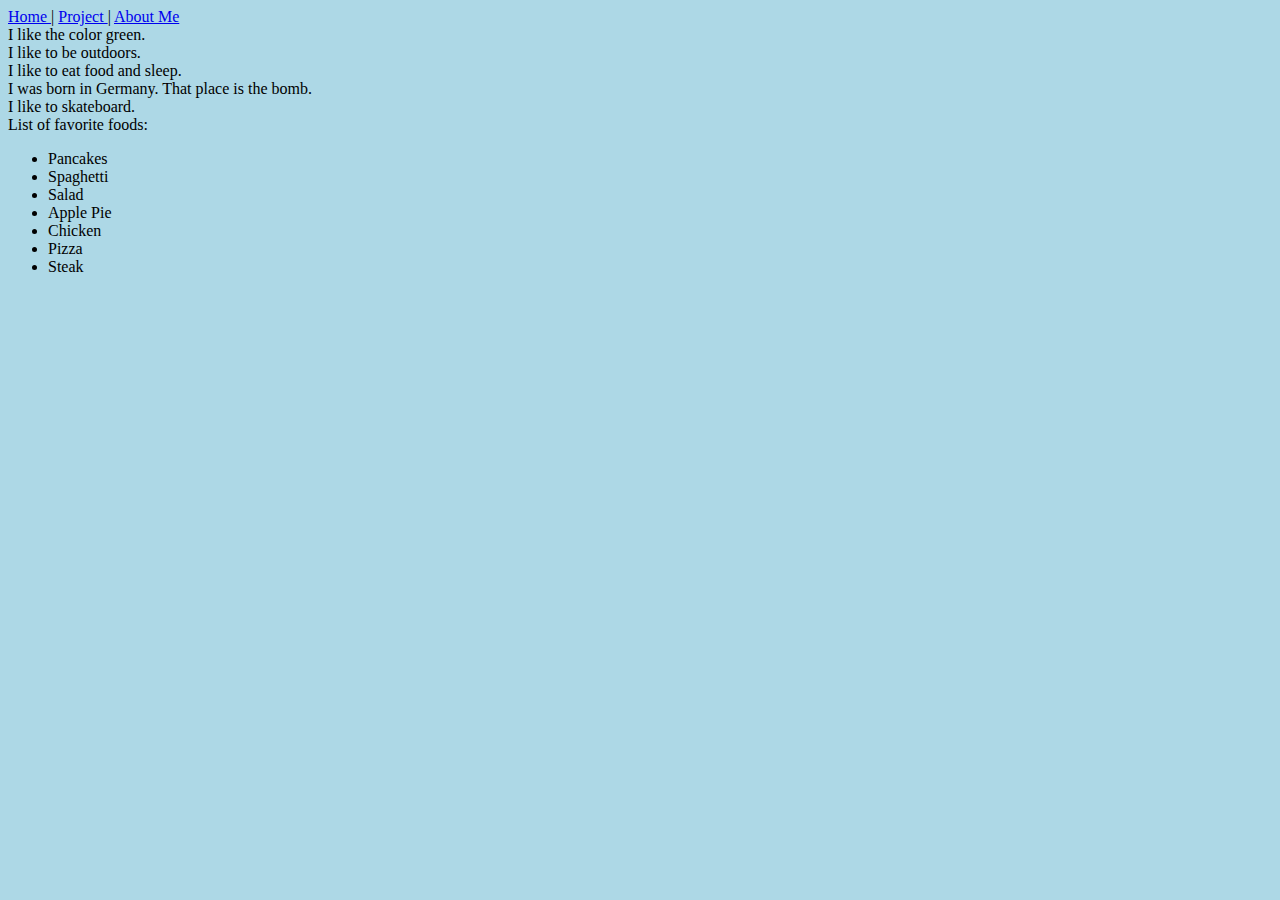
==== aboutme.html @ 5b44bc58 "I added CSS" ====
<html>
	<head>
		<title> About me!</title>
	</head>
	<body style="background-color:lightblue;">
	</body>
		<nav>
			<a href="index.html">
					Home
			</a>
			|
			<a href="project.html">
					Project
			</a>
			|
			<a href="aboutme.html">
				About Me
			</a>
		</nav>
	<body>
		I like the color green.
	</body>
	<section>
		I like to be outdoors.
	</section>
	<section>
		I like to eat food and sleep.
	</section>
	<section>
		I was born in Germany. That place is the bomb.
	</section>
	<section>
		I like to skateboard.
	</section>
	<section>
		List of favorite foods:
		<ul>
			<li>Pancakes</li>
			<li>Spaghetti</li>
			<li>Salad</li>
			<li>Apple Pie</li>
			<li>Chicken</li>
			<li>Pizza</li>
			<li>Steak</li>
		</ul>
	</section>
	</body>
</html>
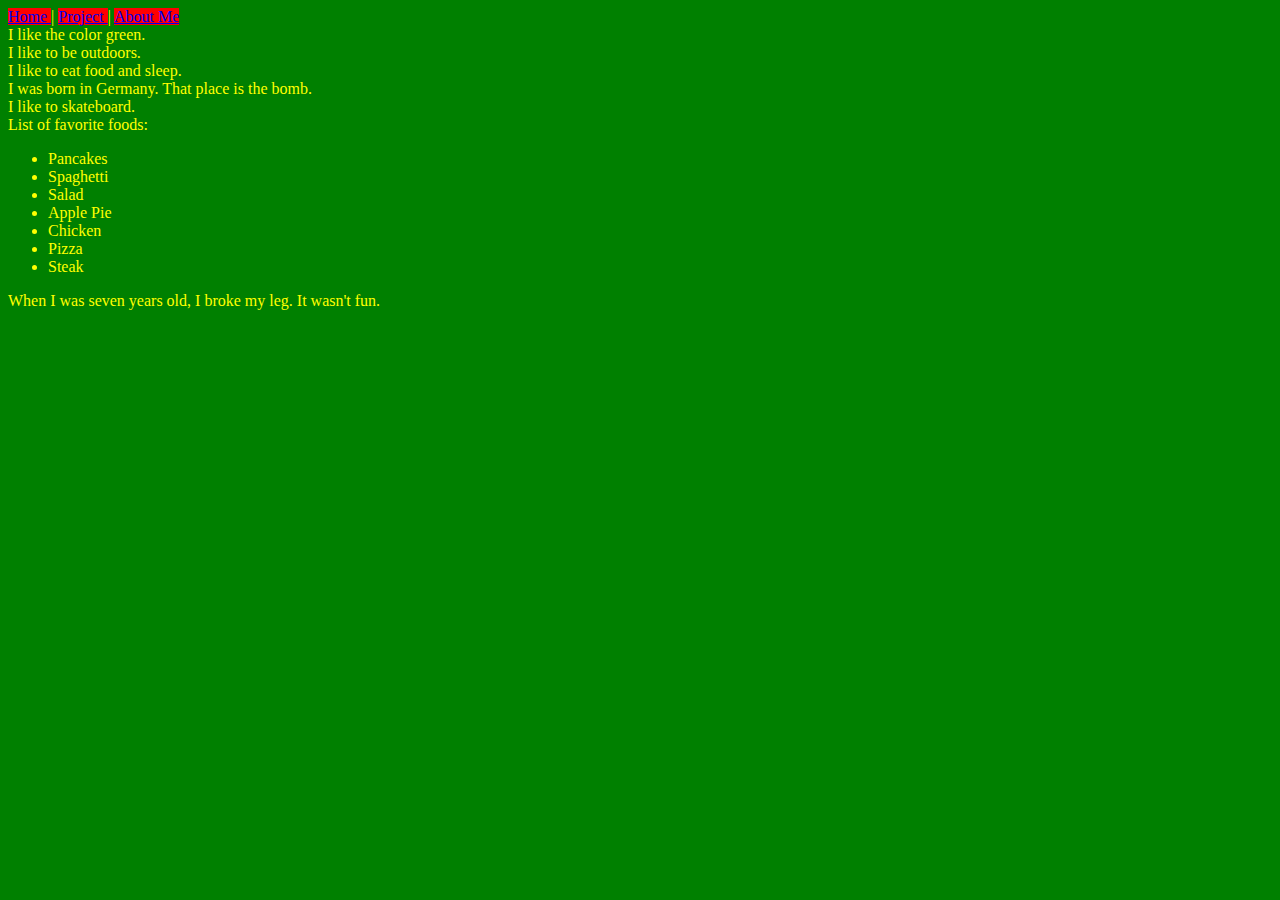
==== commit 2a03af4b: "I uploaded a class, and theme, more background colors" ====
--- a/aboutme.html
+++ b/aboutme.html
@@ -1,8 +1,9 @@
 <html>
 	<head>
 		<title> About me!</title>
+		<link rel="stylesheet" type="text/css" href= "style.css">
 	</head>
-	<body style="background-color:lightblue;">
+	<body>
 	</body>
 		<nav>
 			<a href="index.html">
@@ -44,5 +45,8 @@
 			<li>Steak</li>
 		</ul>
 	</section>
+	<section>
+		When I was seven years old, I broke my leg. It wasn't fun.
+	</section>
 	</body>
 </html>--- a/style.css
+++ b/style.css
@@ -0,0 +1,44 @@
+body{
+		background-color:green;
+		color:yellow;
+		
+}
+
+a:link{
+		background-color:red;
+		backround-color:white;
+		
+}
+
+a:visited{
+		background-color:orange;
+		background-color:pink;
+		
+}
+
+a:hover{
+		background-color:orange;
+		background-color:lightblue;
+		font-size:30px;
+		
+}
+
+img{
+		height:200px;
+
+}
+
+div{
+		background-color:white;
+		color:blue;
+		margin:30px;
+		padding:25px;
+		border-radius:30px;
+		text-align:center;
+	
+}
+
+.styleClass{
+			background-color:green
+			
+}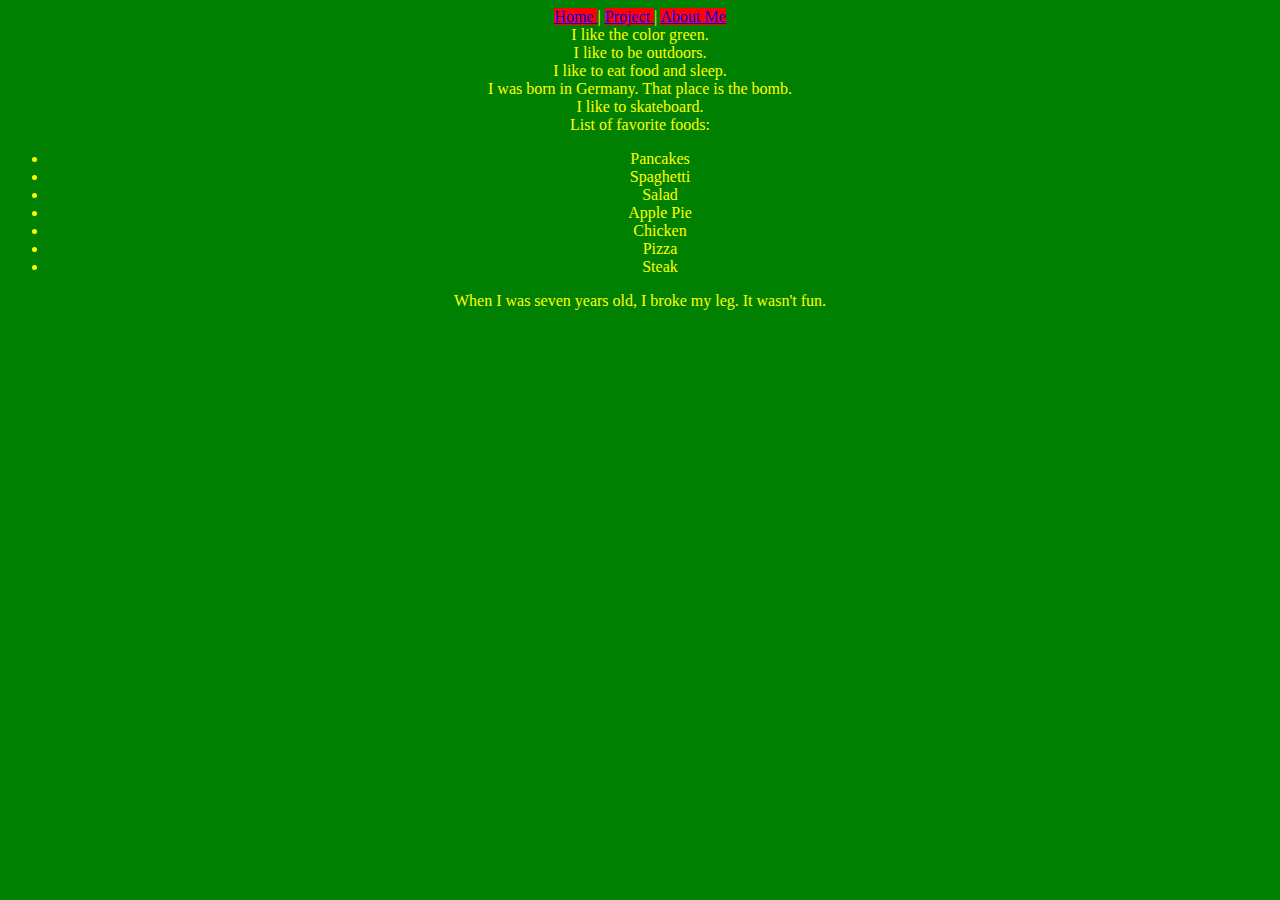
==== commit 7156f352: "I centered my text" ====
--- a/aboutme.html
+++ b/aboutme.html
@@ -3,7 +3,7 @@
 		<title> About me!</title>
 		<link rel="stylesheet" type="text/css" href= "style.css">
 	</head>
-	<body>
+	<body style="text-align:center;">
 	</body>
 		<nav>
 			<a href="index.html">
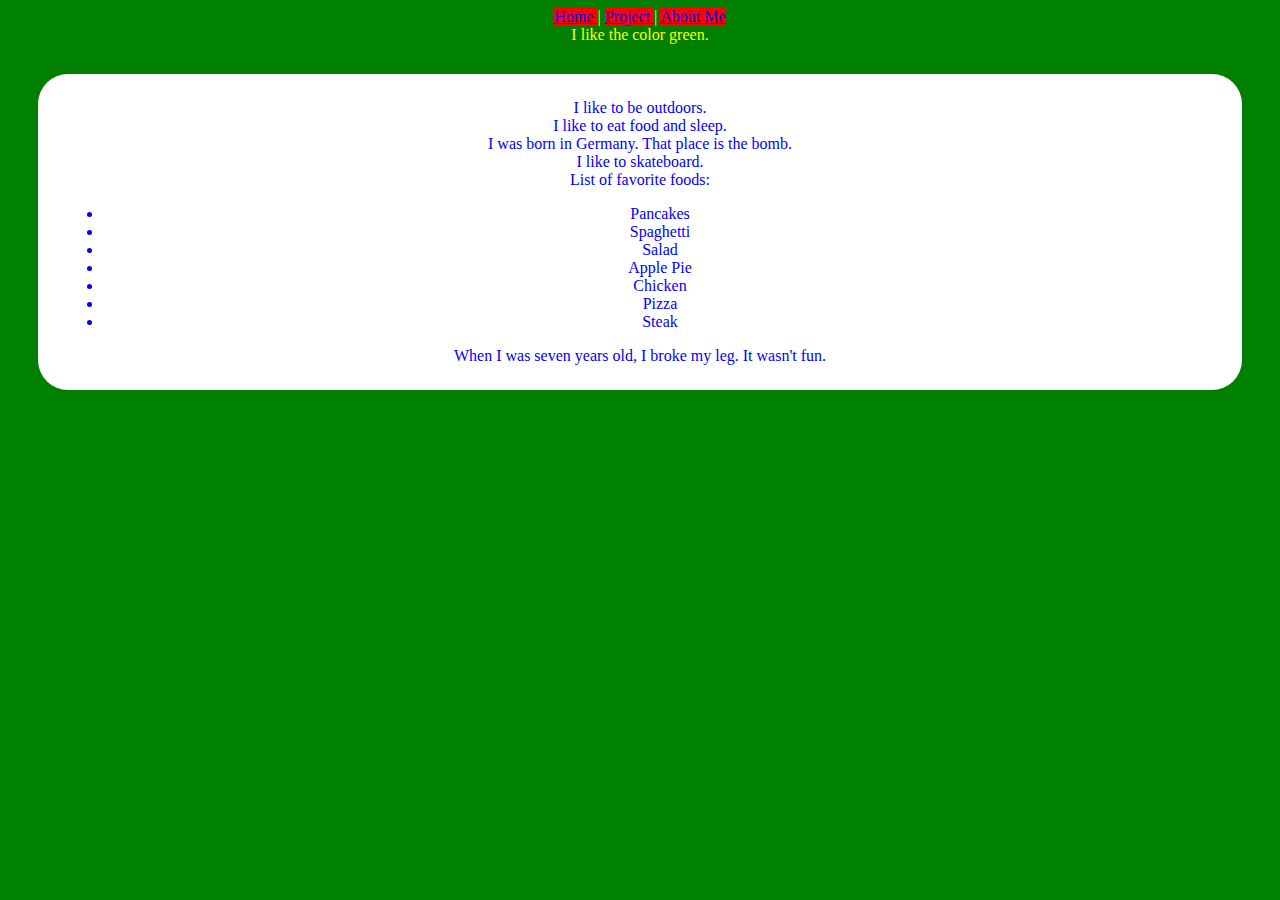
==== commit a9e41047: "I polished up my coding mistakes" ====
--- a/aboutme.html
+++ b/aboutme.html
@@ -20,33 +20,35 @@
 		</nav>
 	<body>
 		I like the color green.
-	</body>
-	<section>
-		I like to be outdoors.
-	</section>
-	<section>
-		I like to eat food and sleep.
-	</section>
-	<section>
-		I was born in Germany. That place is the bomb.
-	</section>
-	<section>
-		I like to skateboard.
-	</section>
-	<section>
-		List of favorite foods:
-		<ul>
-			<li>Pancakes</li>
-			<li>Spaghetti</li>
-			<li>Salad</li>
-			<li>Apple Pie</li>
-			<li>Chicken</li>
-			<li>Pizza</li>
-			<li>Steak</li>
-		</ul>
-	</section>
-	<section>
-		When I was seven years old, I broke my leg. It wasn't fun.
-	</section>
+		</body>
+			<div>
+				<section>
+					I like to be outdoors.
+				</section>
+				<section>
+					I like to eat food and sleep.
+				</section>
+				<section>
+					I was born in Germany. That place is the bomb.
+				</section>
+				<section>
+					I like to skateboard.
+				</section>
+				<section>
+					List of favorite foods:
+					<ul>
+						<li>Pancakes</li>
+						<li>Spaghetti</li>
+						<li>Salad</li>
+						<li>Apple Pie</li>
+						<li>Chicken</li>
+						<li>Pizza</li>
+						<li>Steak</li>
+				</ul>
+			</section>
+			<section>
+				When I was seven years old, I broke my leg. It wasn't fun.
+			</section>
+		</div>
 	</body>
 </html>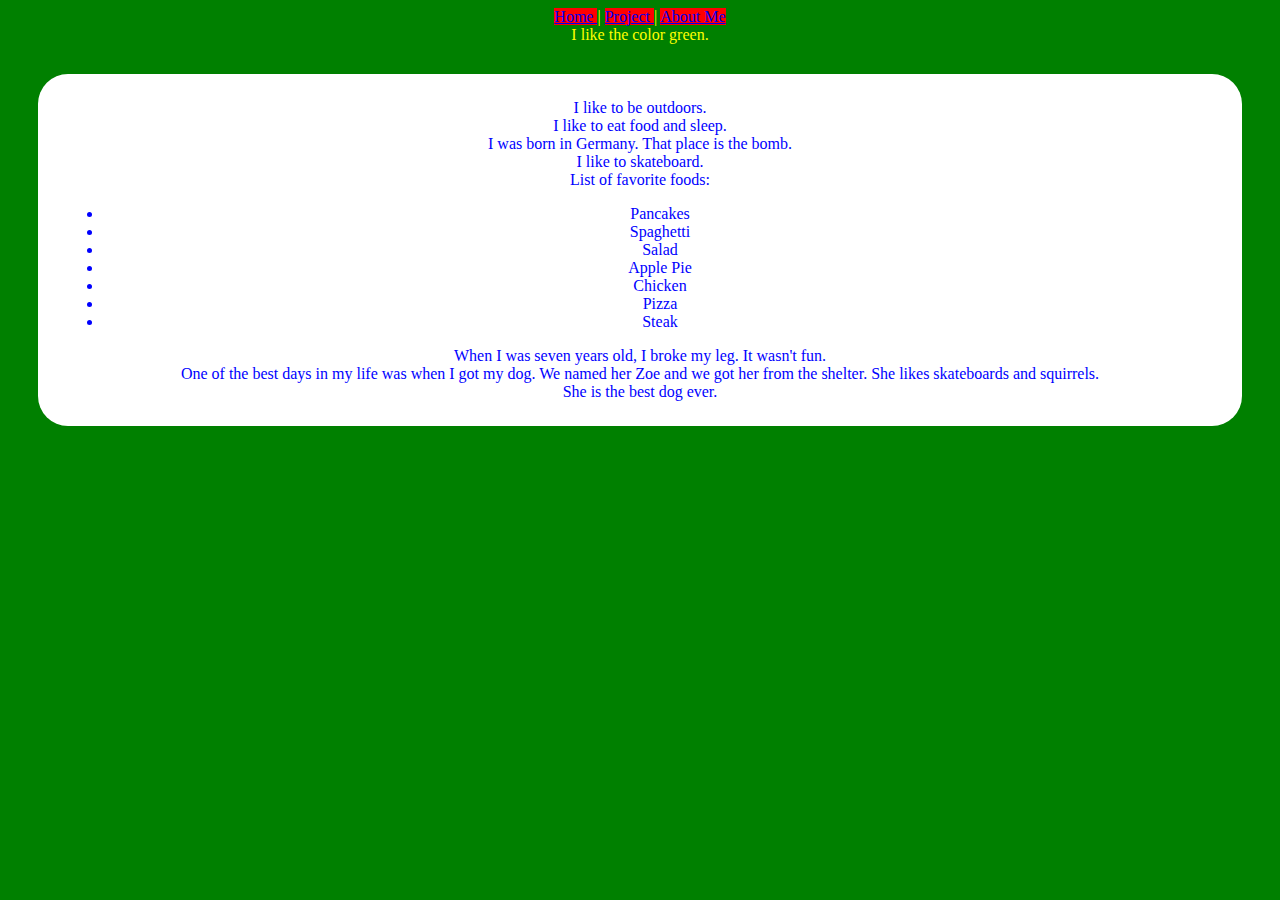
==== commit 0ad9e8f3: "I used java script" ====
--- a/aboutme.html
+++ b/aboutme.html
@@ -49,6 +49,12 @@
 			<section>
 				When I was seven years old, I broke my leg. It wasn't fun.
 			</section>
+			<section>
+			One of the best days in my life was when I got my dog. We named her Zoe and we got her from the shelter. She likes skateboards and squirrels.
+			</section>
+			<section>
+			She is the best dog ever.
+			
 		</div>
 	</body>
 </html>